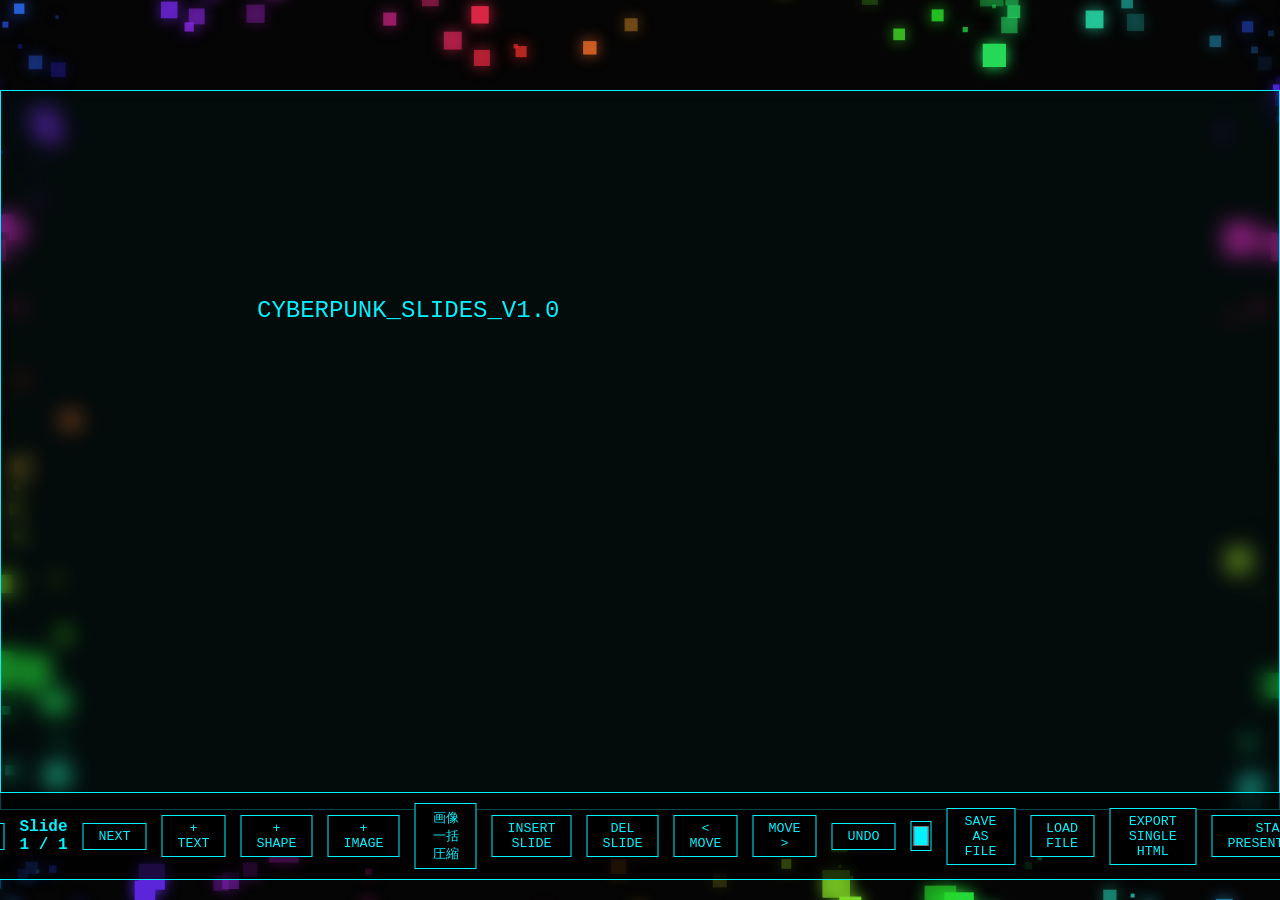
==== index.html @ f9fb8fae "いろいろ調整" ====
<!DOCTYPE html>
<html lang="ja">

<head>
  <meta charset="UTF-8">
  <meta name="viewport" content="width=device-width, initial-scale=1.0">
  <title>Cyberpunk Presentation Tool</title>
  <link rel="preconnect" href="https://fonts.googleapis.com">
  <link rel="preconnect" href="https://fonts.gstatic.com" crossorigin>
  <link href="https://fonts.googleapis.com/css2?family=DotGothic16&display=swap" rel="stylesheet">
  <link rel="preconnect" href="https://fonts.googleapis.com">
  <link rel="preconnect" href="https://fonts.gstatic.com" crossorigin>
  <link
    href="https://fonts.googleapis.com/css2?family=DotGothic16&family=Noto+Sans+JP:wght@400;700&family=Orbitron:wght@400;700&display=swap"
    rel="stylesheet">
  <link rel="stylesheet" href="css/style.css">
</head>

<body>
  <!-- Canvas for Agent 1 -->
  <canvas id="glitchCanvas"></canvas>

  <!-- Slide container for Agent 2 -->
  <div id="slideContainer" class="slide-container"></div>

  <!-- Control panel for Agent 2 -->
  <div id="controlPanel" class="control-panel">
    <button id="prevBtn">Prev</button>
    <span id="slideIndicator">Slide 1 / 1</span>
    <button id="nextBtn">Next</button>
    <button id="addTextBtn">+ Text</button>
    <button id="addShapeBtn">+ Shape</button>
    <input type="file" id="imageInput" accept="image/*" style="display: none;">
    <button id="addImageBtn">+ Image</button>
    <button id="compressImagesBtn">画像一括圧縮</button>
    <button id="insertSlideBtn">Insert Slide</button>
    <button id="delSlideBtn">Del Slide</button>
    <button id="moveSlideLeftBtn">&lt; Move</button>
    <button id="moveSlideRightBtn">Move &gt;</button>
    <button id="undoBtn">Undo</button>
    <input type="color" id="colorPicker" title="Change Color" value="#00f2ff">
    <button id="exportJsonBtn">Save as File</button>
    <input type="file" id="importJsonInput" accept=".json" style="display: none;">
    <button id="importJsonBtn">Load File</button>
    <button id="exportHtmlBtn">Export Single HTML</button>
    <button id="startPresBtn">Start Presentation</button>
  </div>

  <!-- Property Panel for Agent 3 -->
  <div id="propertyPanel" class="property-panel" style="display: none;">
    <div id="propertyPanelHeader" class="property-panel-header">=== PROPERTIES ===</div>
    <div class="panel-group">
      <label>Font:</label>
      <select id="fontSelect">
        <option value="'Courier New', Courier, monospace">Courier</option>
        <option value="'ＭＳ ゴシック', sans-serif">MS Gothic</option>
        <option value="Arial, sans-serif">Arial</option>
        <option value="'Times New Roman', serif">Times</option>
        <option value="'Orbitron', sans-serif">Orbitron (サイバー)</option>
        <option value="'DotGothic16', sans-serif">DotGothic (ドット絵)</option>
        <option value="'Noto Sans JP', sans-serif">Noto Sans JP (ゴシック)</option>
        <option value="Impact, fantasy">Impact (極太)</option>
    </div>
    </select>
  </div>
  <div class="panel-group">
    <label>Size: <span id="fontSizeVal">24</span>px</label>
    <input type="range" id="fontSizeInput" min="10" max="150" value="24" style="width: 100px;">
  </div>
  <div class="panel-group">
    <label>Weight:</label>
    <select id="fontWeightSelect">
      <option value="normal">Normal</option>
      <option value="bold">Bold</option>
    </select>
  </div>
  <div class="panel-group">
    <button id="frontBtn">Bring to Front</button>
    <button id="backBtn">Send to Back</button>
  </div>
  <div class="panel-group" id="gamingColorGroup" style="display: none;">
    <label><input type="checkbox" id="gamingColorCheckbox"> Gaming Color</label>
  </div>
  <div class="panel-group align-group">
    <label>Align X:</label>
    <button id="alignLeftBtn">|◀</button>
    <button id="alignCenterXBtn">▶|◀</button>
    <button id="alignRightBtn">▶|</button>
    <button id="distributeXBtn" title="Distribute Horizontally">≡↔≡</button>
  </div>
  <div class="panel-group align-group">
    <label>Align Y:</label>
    <button id="alignTopBtn">▲</button>
    <button id="alignCenterYBtn">▼▲</button>
    <button id="alignBottomBtn">▼</button>
    <button id="distributeYBtn" title="Distribute Vertically">≡↕≡</button>
  </div>
  </div>

  <!-- Custom Context Menu for Image Trimming -->
  <div id="contextMenu" class="context-menu" style="display: none;">
    <div id="cropOption" class="context-menu-item">Toggle Crop Mode</div>
  </div>

  <script src="js/state.js"></script>
  <script src="js/background.js"></script>
  <script src="js/editor.js"></script>
</body>

</html>
---- css/style.css ----
* {
  box-sizing: border-box;
  margin: 0;
  padding: 0;
}

body {
  margin: 0;
  overflow: hidden;
  background-color: #050505;
  /* Dark tone close to black */
  font-family: 'Courier New', Courier, monospace;
  /* Hacker-style monospace */
  color: #00f2ff;
  /* Cyan base */
}

/* Agent 1 Canvas */
#glitchCanvas {
  position: absolute;
  top: 0;
  left: 0;
  width: 100vw;
  height: 100vh;
  z-index: -1;
  /* Bottom-most layer */
}

.slide-container {
  position: absolute;
  top: 50%;
  left: 50%;
  /* 基準となる解像度を固定（16:9） */
  width: 1280px;
  height: 720px;
  /* 拡大縮小の基準点を中央にする */
  transform-origin: center center;
  /* 初期位置。JSでscaleが追加される */
  transform: translate(-50%, -50%) scale(1);

  background: rgba(0, 20, 20, 0.4);
  backdrop-filter: blur(10px);
  border: 1px solid #00f2ff;
  overflow: hidden;
  z-index: 1;
}

/* Presentation elements within the slide */
.slide-element {
  position: absolute;
  cursor: move;
  /* Indicate draggable */
  user-select: none;
}

.slide-element.selected {
  outline: 2px solid #fff;
  box-shadow: 0 0 10px #fff;
  z-index: 5;
}

.slide-element img {
  width: 100%;
  height: 100%;
  object-fit: cover;
  pointer-events: none;
  /* Prevent img drag to allow element drag */
}

.slide-element.image {
  border: 1px solid #00f2ff;
}

/* Custom Resize Handles */
.resize-handle {
  position: absolute;
  width: 12px;
  height: 12px;
  background: #00f2ff;
  border: 1px solid #000;
  z-index: 20;
  /* High z-index to sit above text */
}

.resize-handle.nw {
  top: -5px;
  left: -5px;
  cursor: nwse-resize;
}

.resize-handle.ne {
  top: -5px;
  right: -5px;
  cursor: nesw-resize;
}

.resize-handle.sw {
  bottom: -5px;
  left: -5px;
  cursor: nesw-resize;
}

.resize-handle.se {
  bottom: -5px;
  right: -5px;
  cursor: nwse-resize;
}


.slide-element.text {
  font-size: 24px;
  min-width: 50px;
  min-height: 30px;
  padding: 5px;
  outline: none;
  border: 1px dashed transparent;
  display: flex;
}

.text-content {
  width: 100%;
  height: auto;
  /* Fix text cutoff */
  white-space: pre-wrap;
  word-wrap: break-word;
  outline: none;
}

/* Intense Text Glitch Effect */
.glitch-text {
  animation: textGlitch 1.5s infinite linear;
}

.gaming-text-fx {
  background: linear-gradient(90deg, #ff0000, #ffff00, #00ff00, #00ffff, #0000ff, #ff00ff, #ff0000);
  background-size: 400%;
  -webkit-background-clip: text;
  background-clip: text;
  -webkit-text-fill-color: transparent;
  animation: gamingColor 3s linear infinite;
}

@keyframes gamingColor {
  0% {
    background-position: 0%;
  }

  100% {
    background-position: 400%;
  }
}

@keyframes textGlitch {

  0%,
  10%,
  20%,
  30%,
  40%,
  50%,
  60%,
  70%,
  80%,
  90%,
  100% {
    text-shadow: none;
    transform: translate(0, 0);
  }

  5%,
  55% {
    text-shadow: 5px 0 0 #ff0000, -5px 0 0 #0000ff;
    transform: translate(-1.5px, 0);
  }

  15%,
  65% {
    text-shadow: -4px 0 0 #ff0000, 4px 0 0 #0000ff;
    transform: translate(1.5px, 0);
  }

  25%,
  75% {
    text-shadow: 3px 0 0 #ff0000, -3px 0 0 #0000ff;
    transform: translate(-0.5px, 1px);
  }

  35%,
  85% {
    text-shadow: -6px 0 0 #ff0000, 6px 0 0 #0000ff;
    transform: translate(1px, -1px);
  }

  45%,
  95% {
    text-shadow: 2px 0 0 #ff0000, -2px 0 0 #0000ff;
    transform: translate(-1px, 0);
  }
}

.slide-element.text:focus,
.slide-element.text:hover {
  border-color: rgba(0, 242, 255, 0.5);
  background: rgba(0, 242, 255, 0.1);
}

.slide-element.shape {
  background-color: rgba(0, 242, 255, 0.2);
  border: 2px solid #00f2ff;
  position: absolute;
  overflow: hidden;
  animation: shapeGlitch 4s infinite;
}

@keyframes shapeGlitch {
  0% {
    opacity: 1;
    transform: translate(0, 0);
  }

  2% {
    opacity: 0.8;
    transform: translate(-1.5px, 1px);
    background-color: rgba(0, 242, 255, 0.4);
  }

  4% {
    opacity: 1;
    transform: translate(1.5px, -1px);
  }

  6% {
    opacity: 0.9;
    transform: translate(0, 0);
    background-color: rgba(0, 242, 255, 0.2);
  }

  45% {
    opacity: 1;
    transform: translate(0, 0);
  }

  46% {
    opacity: 0.7;
    transform: translate(1px, 1.5px);
  }

  48% {
    opacity: 1;
    transform: translate(-1px, -1.5px);
  }

  50% {
    opacity: 1;
    transform: translate(0, 0);
  }

  100% {
    opacity: 1;
    transform: translate(0, 0);
  }
}

.slide-element.shape::before {
  content: "";
  position: absolute;
  top: 0;
  left: 0;
  right: 0;
  bottom: 0;
  background: repeating-linear-gradient(0deg,
      transparent,
      transparent 2px,
      rgba(0, 0, 0, 0.15) 2px,
      rgba(0, 0, 0, 0.15) 4px);
  pointer-events: none;
  z-index: 1;
}

/* Control Panel */
.control-panel {
  position: absolute;
  bottom: 20px;
  left: 50%;
  transform: translateX(-50%);
  display: flex;
  gap: 15px;
  background: rgba(0, 0, 0, 0.7);
  padding: 10px 20px;
  border: 1px solid #00f2ff;
  border-radius: 5px;
  z-index: 10;
  align-items: center;
}

.control-panel button {
  background: #000;
  color: #00f2ff;
  border: 1px solid #00f2ff;
  padding: 5px 15px;
  font-family: inherit;
  cursor: pointer;
  text-transform: uppercase;
  transition: all 0.2s ease;
}

.control-panel button:hover {
  background: #00f2ff;
  color: #000;
  box-shadow: 0 0 10px #00f2ff;
}

.control-panel #slideIndicator {
  color: #00f2ff;
  font-weight: bold;
}

.control-panel input[type="color"] {
  border: 1px solid #00f2ff;
  background: #000;
  cursor: pointer;
  height: 30px;
}

/* Property Panel */
.property-panel {
  position: absolute;
  top: 20px;
  right: 20px;
  background: rgba(0, 0, 0, 0.8);
  border: 1px solid #00f2ff;
  color: #00f2ff;
  z-index: 100;
  box-shadow: 0 0 10px rgba(0, 242, 255, 0.3);
  display: flex;
  flex-direction: column;
  border-radius: 5px;
  overflow: hidden;
}

.property-panel-header {
  background: #00f2ff;
  color: #000;
  padding: 5px 15px;
  cursor: move;
  font-weight: bold;
  text-align: center;
  user-select: none;
}

.property-panel .panel-group {
  padding: 0 15px 10px 15px;
  margin-top: 10px;
  display: flex;
  align-items: center;
  justify-content: space-between;
  gap: 10px;
}

.property-panel input,
.property-panel select {
  background: #000;
  color: #00f2ff;
  border: 1px solid #00f2ff;
  padding: 3px;
  font-family: inherit;
  width: 100px;
}

.property-panel button {
  background: #000;
  color: #00f2ff;
  border: 1px solid #00f2ff;
  padding: 5px;
  cursor: pointer;
  flex: 1;
}

.property-panel button:hover {
  background: #00f2ff;
  color: #000;
}

.align-group button {
  flex: 0 0 25px;
  padding: 5px 0;
  text-align: center;
  font-size: 10px;
}

.align-group label {
  flex: 0 0 50px;
  font-size: 12px;
}

/* Context Menu */
.context-menu {
  position: absolute;
  background: rgba(0, 20, 20, 0.9);
  border: 1px solid #00f2ff;
  box-shadow: 0 0 10px rgba(0, 242, 255, 0.5);
  z-index: 100;
  padding: 5px 0;
  font-family: 'Courier New', Courier, monospace;
}

.context-menu-item {
  padding: 8px 20px;
  color: #00f2ff;
  cursor: pointer;
}

.context-menu-item:hover {
  background: #00f2ff;
  color: #000;
}
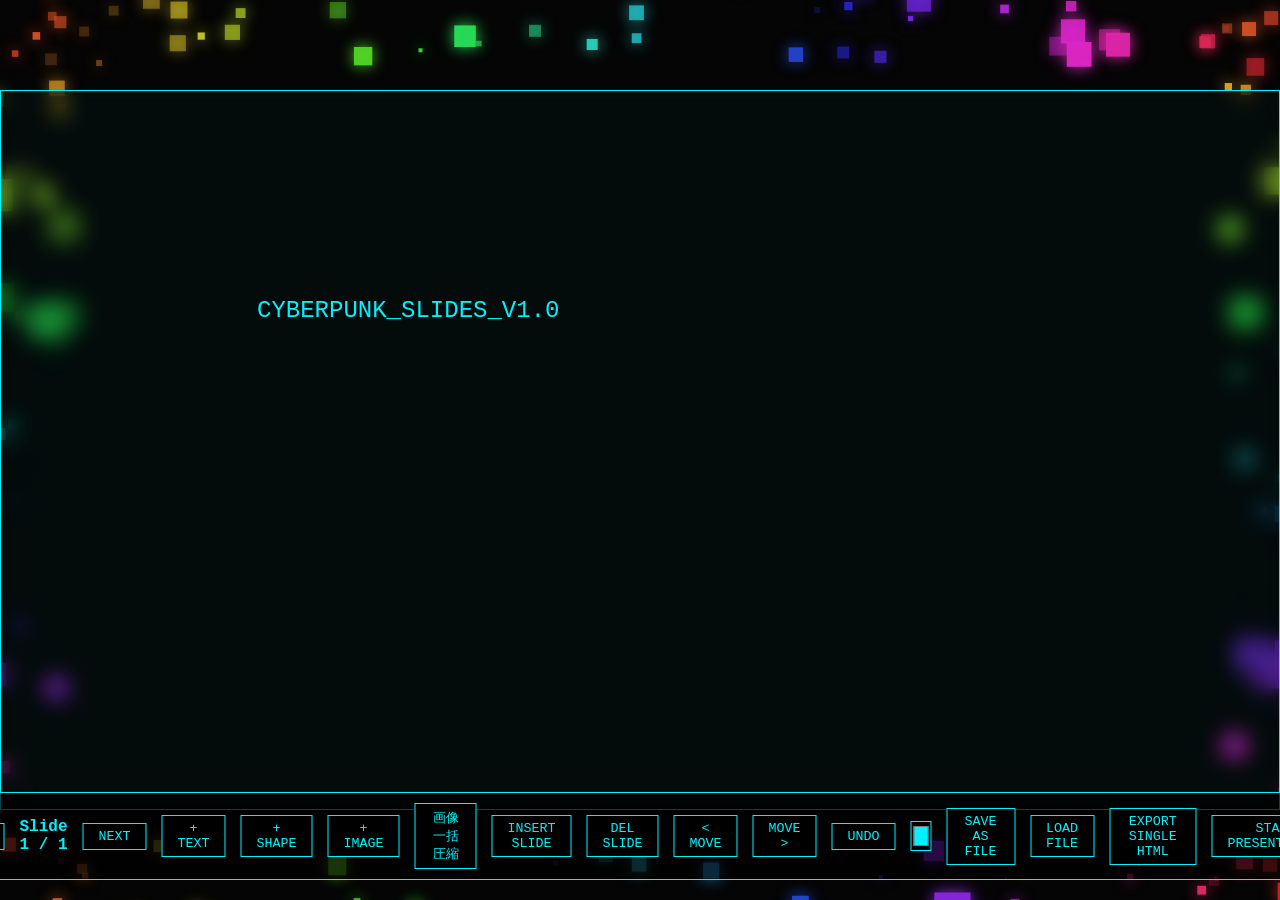
==== commit a9ad697b: "最新のコミット" ====
--- a/index.html
+++ b/index.html
@@ -105,6 +105,8 @@
   <script src="js/state.js"></script>
   <script src="js/background.js"></script>
   <script src="js/editor.js"></script>
+  <script src="js/interaction.js"></script>
+  <script src="js/export.js"></script>
 </body>
 
 </html>
--- a/css/style.css
+++ b/css/style.css
@@ -413,4 +413,29 @@
 .context-menu-item:hover {
   background: #00f2ff;
   color: #000;
+}
+
+/* スマートガイド（スナップ線） */
+.snap-guide {
+  position: absolute;
+  background-color: #ff00ff;
+  /* マゼンタのサイバーカラー */
+  box-shadow: 0 0 8px #ff00ff;
+  pointer-events: none;
+  /* マウスの邪魔をしない */
+  z-index: 9999;
+  display: none;
+  /* 普段は隠しておく */
+}
+
+.snap-guide-x {
+  width: 1px;
+  height: 100%;
+  top: 0;
+}
+
+.snap-guide-y {
+  height: 1px;
+  width: 100%;
+  left: 0;
 }
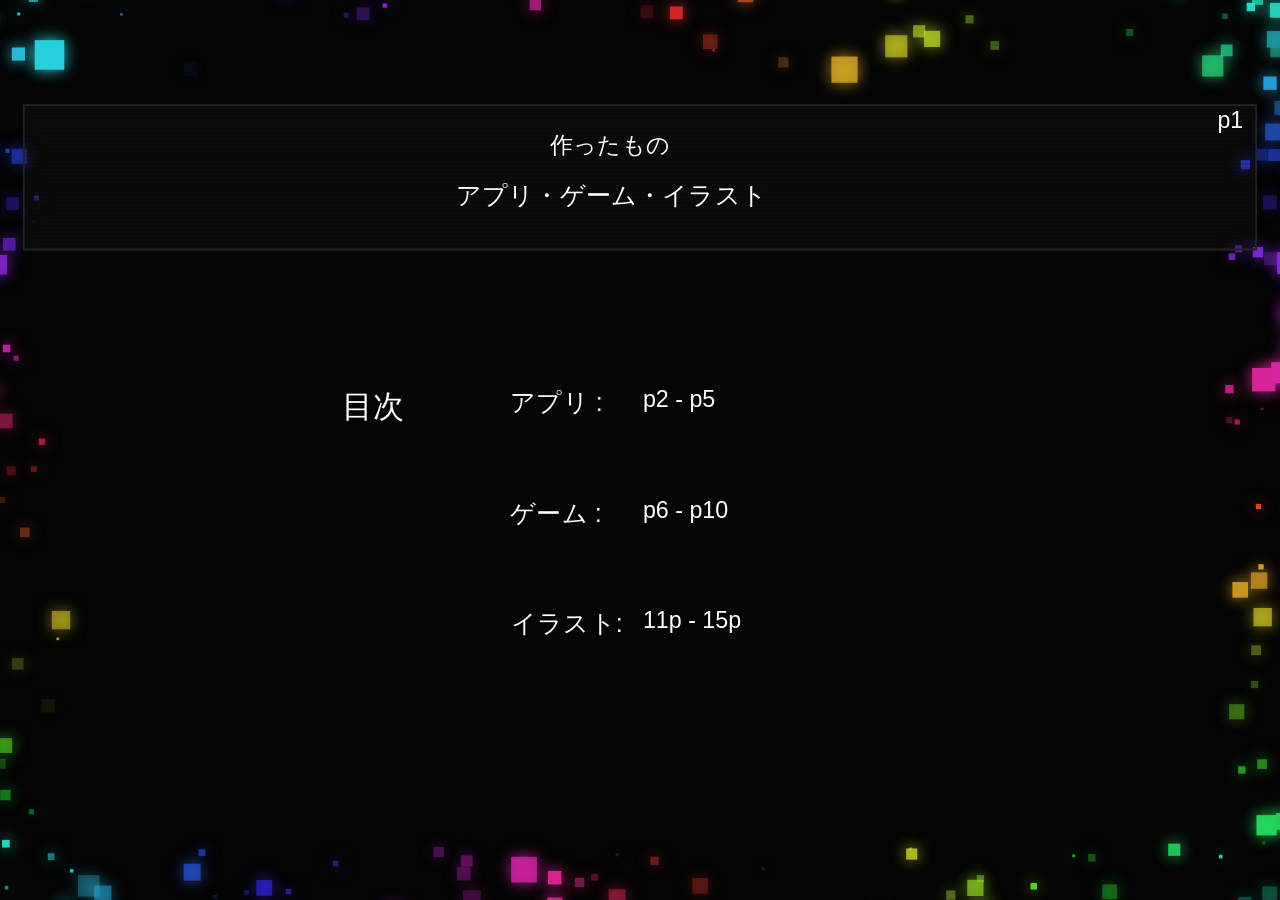
==== commit 3af33d3d: "最初のコミット" ====
--- a/index.html
+++ b/index.html
@@ -1,112 +1,187 @@
 <!DOCTYPE html>
 <html lang="ja">
-
 <head>
   <meta charset="UTF-8">
   <meta name="viewport" content="width=device-width, initial-scale=1.0">
-  <title>Cyberpunk Presentation Tool</title>
+  <title>Cyberpunk Presentation</title>
   <link rel="preconnect" href="https://fonts.googleapis.com">
   <link rel="preconnect" href="https://fonts.gstatic.com" crossorigin>
   <link href="https://fonts.googleapis.com/css2?family=DotGothic16&display=swap" rel="stylesheet">
-  <link rel="preconnect" href="https://fonts.googleapis.com">
-  <link rel="preconnect" href="https://fonts.gstatic.com" crossorigin>
-  <link
-    href="https://fonts.googleapis.com/css2?family=DotGothic16&family=Noto+Sans+JP:wght@400;700&family=Orbitron:wght@400;700&display=swap"
-    rel="stylesheet">
-  <link rel="stylesheet" href="css/style.css">
+  <style>
+
+* { box-sizing: border-box; margin: 0; padding: 0; }
+body { margin: 0; overflow: hidden; background-color: #050505; font-family: 'Courier New', Courier, monospace; color: #00f2ff; }
+#glitchCanvas { position: absolute; top: 0; left: 0; width: 100vw; height: 100vh; z-index: -1; }
+.slide-container { position: absolute; top: 50%; left: 50%; transform-origin: center center; transform: translate(-50%, -50%) scale(1); width: 1280px; height: 720px; background: rgba(0, 20, 20, 0.4); backdrop-filter: blur(10px); border: 1px solid #00f2ff; box-shadow: 0 0 15px rgba(0, 242, 255, 0.3); overflow: hidden; z-index: 1; }
+.slide-element { position: absolute; user-select: none; }
+.slide-element img { width: 100%; height: 100%; object-fit: cover; pointer-events: none; }
+.slide-element.image { border: 1px solid #00f2ff; }
+.slide-element.text { font-size: 24px; min-width: 50px; min-height: 30px; padding: 5px; outline: none; border: 1px dashed transparent; display: flex; }
+.text-content { width: 100%; height: auto; white-space: pre-wrap; word-wrap: break-word; outline: none; }
+.glitch-text { animation: textGlitch 1.5s infinite linear; }
+@keyframes textGlitch {
+  0%, 10%, 20%, 30%, 40%, 50%, 60%, 70%, 80%, 90%, 100% { text-shadow: none; transform: translate(0, 0); }
+  5%, 55% { text-shadow: 5px 0 0 #ff0000, -5px 0 0 #0000ff; transform: translate(-3px, 0); }
+  15%, 65% { text-shadow: -4px 0 0 #ff0000, 4px 0 0 #0000ff; transform: translate(3px, 0); }
+  25%, 75% { text-shadow: 3px 0 0 #ff0000, -3px 0 0 #0000ff; transform: translate(-1px, 2px); }
+  35%, 85% { text-shadow: -6px 0 0 #ff0000, 6px 0 0 #0000ff; transform: translate(2px, -2px); }
+  45%, 95% { text-shadow: 2px 0 0 #ff0000, -2px 0 0 #0000ff; transform: translate(-2px, 0); }
+}
+.gaming-text-fx { background: linear-gradient(90deg, #ff0000, #ffff00, #00ff00, #00ffff, #0000ff, #ff00ff, #ff0000); background-size: 400%; -webkit-background-clip: text; -webkit-text-fill-color: transparent; animation: gamingColor 3s linear infinite; }
+@keyframes gamingColor { 0% { background-position: 0%; } 100% { background-position: 400%; } }
+.slide-element.shape { background-color: rgba(0, 242, 255, 0.2); border: 2px solid #00f2ff; position: absolute; overflow: hidden; animation: shapeGlitch 4s infinite; }
+@keyframes shapeGlitch { 0% { opacity: 1; transform: translate(0, 0); } 2% { opacity: 0.8; transform: translate(-2px, 1px); background-color: rgba(0, 242, 255, 0.4); } 4% { opacity: 1; transform: translate(2px, -1px); } 6% { opacity: 0.9; transform: translate(0, 0); background-color: rgba(0, 242, 255, 0.2); } 45% { opacity: 1; transform: translate(0, 0); } 46% { opacity: 0.7; transform: translate(1px, 2px); } 48% { opacity: 1; transform: translate(-1px, -2px); } 50% { opacity: 1; transform: translate(0, 0); } 100% { opacity: 1; transform: translate(0, 0); } }
+.slide-element.shape::before { content: ""; position: absolute; top: 0; left: 0; right: 0; bottom: 0; background: repeating-linear-gradient(0deg, transparent, transparent 2px, rgba(0, 0, 0, 0.15) 2px, rgba(0, 0, 0, 0.15) 4px); pointer-events: none; z-index: 1; }
+
+  /* Override for viewer mode: no borders, hide overflow */
+  body { cursor: none; }
+  .slide-container { border: none; box-shadow: none; background: transparent; backdrop-filter: none;}
+  .slide-element { cursor: default; }
+  </style>
 </head>
-
 <body>
-  <!-- Canvas for Agent 1 -->
   <canvas id="glitchCanvas"></canvas>
-
-  <!-- Slide container for Agent 2 -->
   <div id="slideContainer" class="slide-container"></div>
 
-  <!-- Control panel for Agent 2 -->
-  <div id="controlPanel" class="control-panel">
-    <button id="prevBtn">Prev</button>
-    <span id="slideIndicator">Slide 1 / 1</span>
-    <button id="nextBtn">Next</button>
-    <button id="addTextBtn">+ Text</button>
-    <button id="addShapeBtn">+ Shape</button>
-    <input type="file" id="imageInput" accept="image/*" style="display: none;">
-    <button id="addImageBtn">+ Image</button>
-    <button id="compressImagesBtn">画像一括圧縮</button>
-    <button id="insertSlideBtn">Insert Slide</button>
-    <button id="delSlideBtn">Del Slide</button>
-    <button id="moveSlideLeftBtn">&lt; Move</button>
-    <button id="moveSlideRightBtn">Move &gt;</button>
-    <button id="undoBtn">Undo</button>
-    <input type="color" id="colorPicker" title="Change Color" value="#00f2ff">
-    <button id="exportJsonBtn">Save as File</button>
-    <input type="file" id="importJsonInput" accept=".json" style="display: none;">
-    <button id="importJsonBtn">Load File</button>
-    <button id="exportHtmlBtn">Export Single HTML</button>
-    <button id="startPresBtn">Start Presentation</button>
-  </div>
+  <script>
+    window.__INJECTED_STATE__ = {"currentSlide":1,"selectedElementIds":[],"slides":[[{"id":"1776060769542","type":"text","content":"作ったもの紹介","x":423.000015,"y":312,"zIndex":1,"color":"#ffffff","fontFamily":"'DotGothic16', sans-serif","fontSize":"60"},{"id":"1776060795170","type":"text","content":"北海道情報大学 大学院 修士２年","x":424.000015,"y":487,"color":"#ffffff","fontFamily":"'DotGothic16', sans-serif","fontSize":"26"},{"id":"1776060813570","type":"text","content":"▶︎ 三浦 蓮","x":390,"y":536,"color":"#ffffff","fontFamily":"'DotGothic16', sans-serif","fontSize":"26"},{"id":"1776124999922","type":"shape","width":622,"height":228,"x":328,"y":248,"borderRadius":"0","backgroundColor":"#caf0fe33","borderColor":"#caf0fe","zIndex":-1}],[{"id":"1776060855470","type":"text","content":"目次","x":326,"y":287.999985,"color":"#ffffff","fontFamily":"'DotGothic16', sans-serif","fontSize":"32"},{"id":"1776060913904","type":"text","content":"アプリ・ゲーム・イラスト","x":444,"y":74,"color":"#ffffff","fontFamily":"'DotGothic16', sans-serif","fontSize":"26"},{"id":"1776063168228","type":"text","content":"作ったもの","x":541,"y":23,"color":"#ffffff","fontFamily":"'DotGothic16', sans-serif","fontSize":"24"},{"id":"1776063197027","type":"text","content":"アプリ : ","x":500,"y":287.999985,"color":"#ffffff","zIndex":-1,"fontFamily":"'DotGothic16', sans-serif","fontSize":"26"},{"id":"1776063210041","type":"text","content":"ゲーム : ","x":500,"y":401.999992,"color":"#ffffff","zIndex":-1,"fontFamily":"'DotGothic16', sans-serif","fontSize":"26"},{"id":"1776063220659","type":"text","content":"イラスト:","x":501,"y":516,"color":"#ffffff","zIndex":-1,"fontFamily":"'DotGothic16', sans-serif","fontSize":"26"},{"id":"1776125446193","type":"shape","width":1274,"height":151,"x":3,"y":3,"borderRadius":"0","backgroundColor":"#23232333","borderColor":"#232323","zIndex":-4},{"id":"1776125507612","type":"text","content":"p2 - p5","x":637,"y":288,"color":"#ffffff","fontFamily":"'DotGothic16', sans-serif"},{"id":"1776125589930","type":"text","content":"p6 - p10","x":637,"y":402,"color":"#ffffff","fontFamily":"'DotGothic16', sans-serif"},{"id":"1776125633129","type":"text","content":"11p - 15p","x":637,"y":516,"color":"#ffffff","fontFamily":"'DotGothic16', sans-serif"},{"id":"1776395253381i5wkv","type":"text","content":"p1","x":1230,"y":0,"color":"#ffffff","fontFamily":"'DotGothic16', sans-serif"}],[{"id":"1776061070941","type":"text","content":"#アプリ","x":598.781,"y":66.1736,"color":"#53d5fd","fontFamily":"'DotGothic16', sans-serif","fontSize":"17"},{"id":"1776061100088","type":"text","content":"ジビエ観光支援アプリ(2025)","x":427.5,"y":25.1389,"color":"#ffffff","fontFamily":"'DotGothic16', sans-serif","fontSize":"28"},{"id":"1776125896185","type":"shape","width":1284.875,"height":109,"x":0,"y":0,"borderRadius":"0","backgroundColor":"#cce8b533","borderColor":"#cce8b5","zIndex":-2},{"id":"1776127672553","type":"text","content":"使用技術：<div>　Next.js</div><div>　React</div><div>　MongoDB</div><div>　Gemini API</div>","x":670.781,"y":443.563,"color":"#ebebeb","fontFamily":"'DotGothic16', sans-serif"},{"id":"1776127954190","type":"text","content":"　大学院に入学してから始めた研究。<div>エゾシカを取り扱う事業者と、旅行者を繋ぐことを目的としたアプリ。</div><div>ITに不慣れだったり多忙で時間のない事業者でも、簡単に情報発信をできるようになることを目指して開発中。</div>","x":665.003,"y":161.139,"color":"#ebebeb","fontFamily":"'DotGothic16', sans-serif","width":434,"height":222},{"id":"1776250151074","type":"shape","width":438.65625,"height":293.765625,"x":665.003,"y":125.139,"borderRadius":"0","backgroundColor":"rgba(0, 242, 255, 0.2)","borderColor":"#00f2ff","zIndex":-5},{"id":"1776294425759xwc1v","type":"image","src":"[data-uri]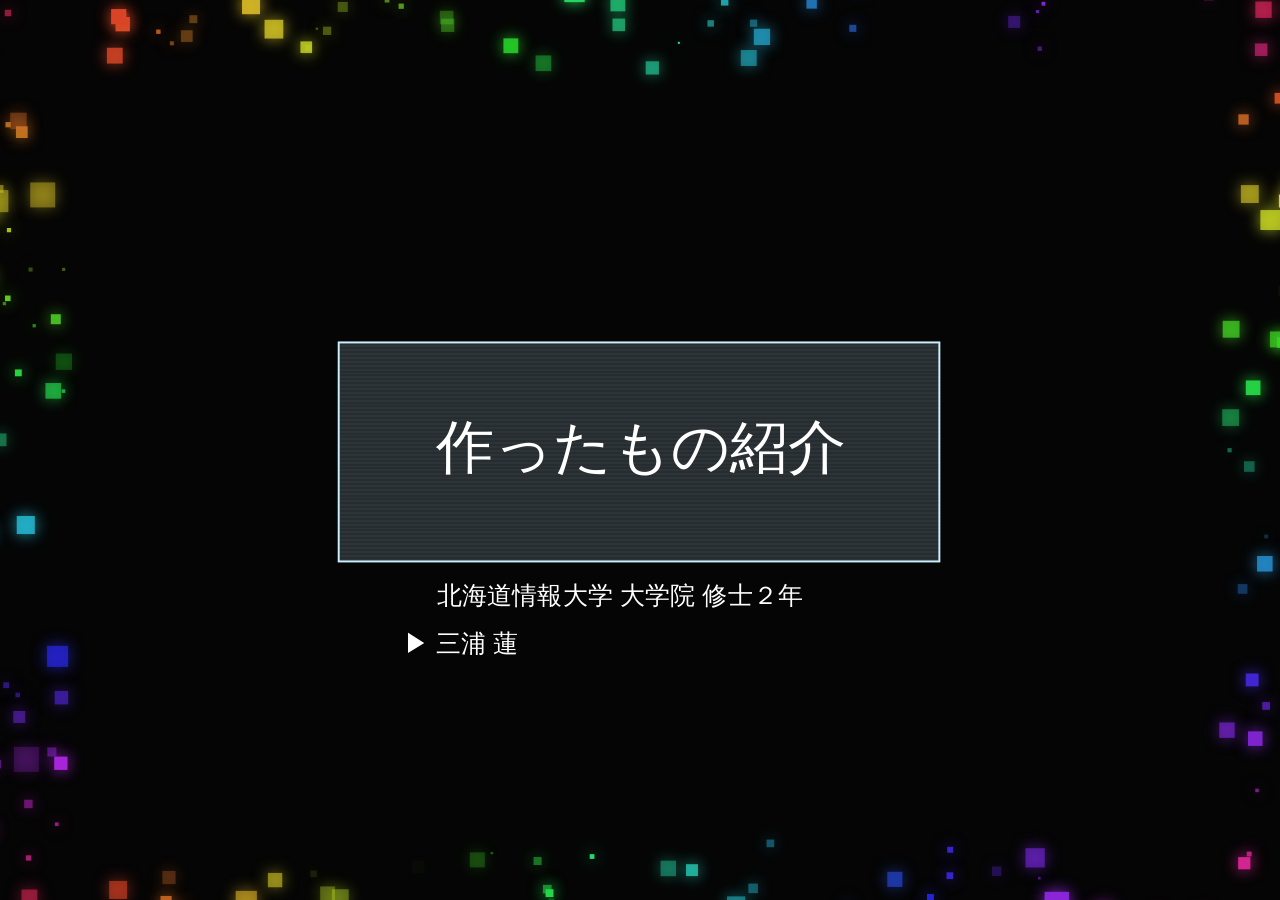
==== commit 0bb14c17: "更新" ====
--- a/index.html
+++ b/index.html
@@ -44,7 +44,7 @@
   <div id="slideContainer" class="slide-container"></div>
 
   <script>
-    window.__INJECTED_STATE__ = {"currentSlide":1,"selectedElementIds":[],"slides":[[{"id":"1776060769542","type":"text","content":"作ったもの紹介","x":423.000015,"y":312,"zIndex":1,"color":"#ffffff","fontFamily":"'DotGothic16', sans-serif","fontSize":"60"},{"id":"1776060795170","type":"text","content":"北海道情報大学 大学院 修士２年","x":424.000015,"y":487,"color":"#ffffff","fontFamily":"'DotGothic16', sans-serif","fontSize":"26"},{"id":"1776060813570","type":"text","content":"▶︎ 三浦 蓮","x":390,"y":536,"color":"#ffffff","fontFamily":"'DotGothic16', sans-serif","fontSize":"26"},{"id":"1776124999922","type":"shape","width":622,"height":228,"x":328,"y":248,"borderRadius":"0","backgroundColor":"#caf0fe33","borderColor":"#caf0fe","zIndex":-1}],[{"id":"1776060855470","type":"text","content":"目次","x":326,"y":287.999985,"color":"#ffffff","fontFamily":"'DotGothic16', sans-serif","fontSize":"32"},{"id":"1776060913904","type":"text","content":"アプリ・ゲーム・イラスト","x":444,"y":74,"color":"#ffffff","fontFamily":"'DotGothic16', sans-serif","fontSize":"26"},{"id":"1776063168228","type":"text","content":"作ったもの","x":541,"y":23,"color":"#ffffff","fontFamily":"'DotGothic16', sans-serif","fontSize":"24"},{"id":"1776063197027","type":"text","content":"アプリ : ","x":500,"y":287.999985,"color":"#ffffff","zIndex":-1,"fontFamily":"'DotGothic16', sans-serif","fontSize":"26"},{"id":"1776063210041","type":"text","content":"ゲーム : ","x":500,"y":401.999992,"color":"#ffffff","zIndex":-1,"fontFamily":"'DotGothic16', sans-serif","fontSize":"26"},{"id":"1776063220659","type":"text","content":"イラスト:","x":501,"y":516,"color":"#ffffff","zIndex":-1,"fontFamily":"'DotGothic16', sans-serif","fontSize":"26"},{"id":"1776125446193","type":"shape","width":1274,"height":151,"x":3,"y":3,"borderRadius":"0","backgroundColor":"#23232333","borderColor":"#232323","zIndex":-4},{"id":"1776125507612","type":"text","content":"p2 - p5","x":637,"y":288,"color":"#ffffff","fontFamily":"'DotGothic16', sans-serif"},{"id":"1776125589930","type":"text","content":"p6 - p10","x":637,"y":402,"color":"#ffffff","fontFamily":"'DotGothic16', sans-serif"},{"id":"1776125633129","type":"text","content":"11p - 15p","x":637,"y":516,"color":"#ffffff","fontFamily":"'DotGothic16', sans-serif"},{"id":"1776395253381i5wkv","type":"text","content":"p1","x":1230,"y":0,"color":"#ffffff","fontFamily":"'DotGothic16', sans-serif"}],[{"id":"1776061070941","type":"text","content":"#アプリ","x":598.781,"y":66.1736,"color":"#53d5fd","fontFamily":"'DotGothic16', sans-serif","fontSize":"17"},{"id":"1776061100088","type":"text","content":"ジビエ観光支援アプリ(2025)","x":427.5,"y":25.1389,"color":"#ffffff","fontFamily":"'DotGothic16', sans-serif","fontSize":"28"},{"id":"1776125896185","type":"shape","width":1284.875,"height":109,"x":0,"y":0,"borderRadius":"0","backgroundColor":"#cce8b533","borderColor":"#cce8b5","zIndex":-2},{"id":"1776127672553","type":"text","content":"使用技術：<div>　Next.js</div><div>　React</div><div>　MongoDB</div><div>　Gemini API</div>","x":670.781,"y":443.563,"color":"#ebebeb","fontFamily":"'DotGothic16', sans-serif"},{"id":"1776127954190","type":"text","content":"　大学院に入学してから始めた研究。<div>エゾシカを取り扱う事業者と、旅行者を繋ぐことを目的としたアプリ。</div><div>ITに不慣れだったり多忙で時間のない事業者でも、簡単に情報発信をできるようになることを目指して開発中。</div>","x":665.003,"y":161.139,"color":"#ebebeb","fontFamily":"'DotGothic16', sans-serif","width":434,"height":222},{"id":"1776250151074","type":"shape","width":438.65625,"height":293.765625,"x":665.003,"y":125.139,"borderRadius":"0","backgroundColor":"rgba(0, 242, 255, 0.2)","borderColor":"#00f2ff","zIndex":-5},{"id":"1776294425759xwc1v","type":"image","src":"[data-uri]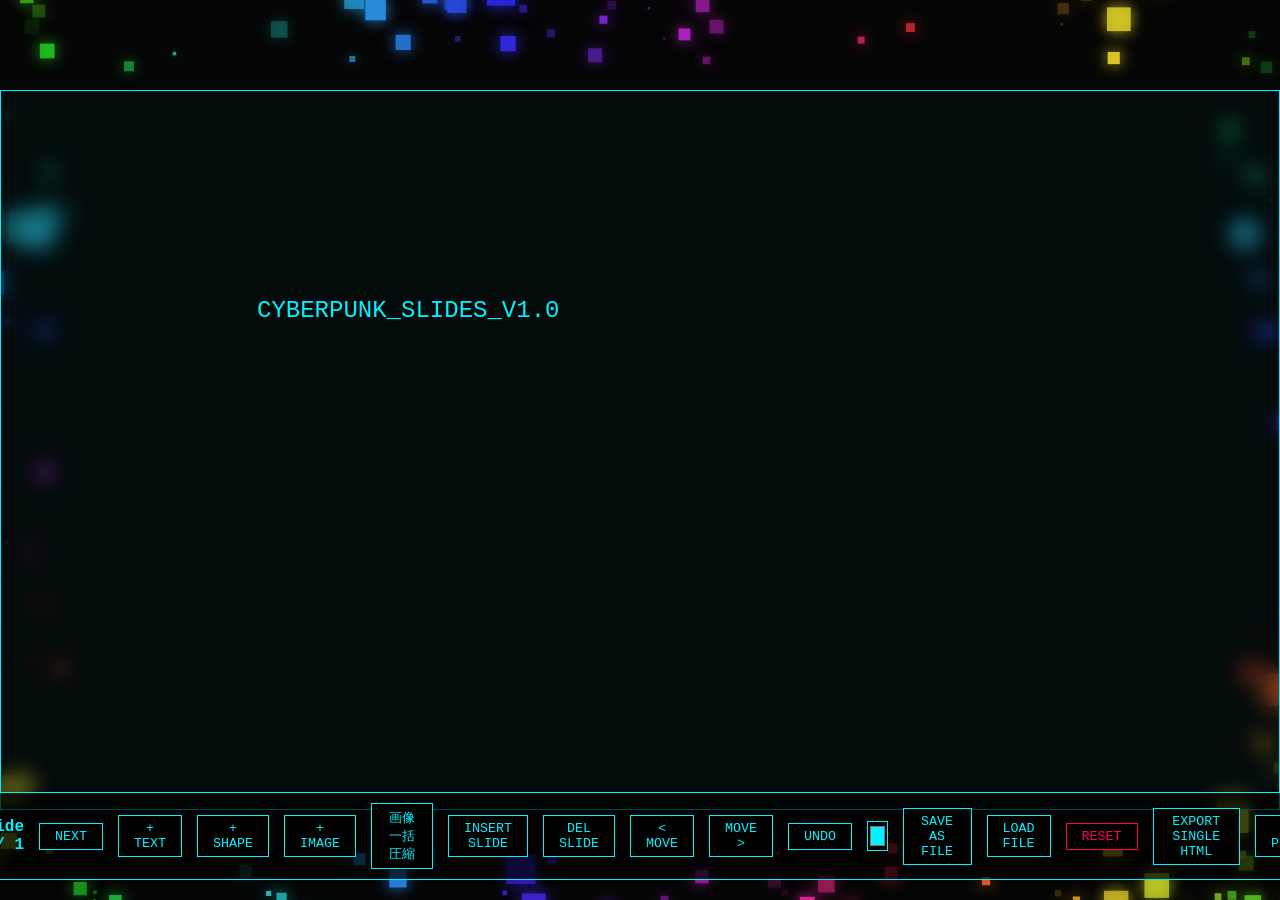
==== commit 46d23599: "機能修正" ====
--- a/index.html
+++ b/index.html
@@ -1,187 +1,113 @@
 <!DOCTYPE html>
 <html lang="ja">
+
 <head>
   <meta charset="UTF-8">
   <meta name="viewport" content="width=device-width, initial-scale=1.0">
-  <title>Cyberpunk Presentation</title>
+  <title>Cyberpunk Presentation Tool</title>
   <link rel="preconnect" href="https://fonts.googleapis.com">
   <link rel="preconnect" href="https://fonts.gstatic.com" crossorigin>
   <link href="https://fonts.googleapis.com/css2?family=DotGothic16&display=swap" rel="stylesheet">
-  <style>
+  <link rel="preconnect" href="https://fonts.googleapis.com">
+  <link rel="preconnect" href="https://fonts.gstatic.com" crossorigin>
+  <link
+    href="https://fonts.googleapis.com/css2?family=DotGothic16&family=Noto+Sans+JP:wght@400;700&family=Orbitron:wght@400;700&display=swap"
+    rel="stylesheet">
+  <link rel="stylesheet" href="css/style.css">
+</head>
 
-* { box-sizing: border-box; margin: 0; padding: 0; }
-body { margin: 0; overflow: hidden; background-color: #050505; font-family: 'Courier New', Courier, monospace; color: #00f2ff; }
-#glitchCanvas { position: absolute; top: 0; left: 0; width: 100vw; height: 100vh; z-index: -1; }
-.slide-container { position: absolute; top: 50%; left: 50%; transform-origin: center center; transform: translate(-50%, -50%) scale(1); width: 1280px; height: 720px; background: rgba(0, 20, 20, 0.4); backdrop-filter: blur(10px); border: 1px solid #00f2ff; box-shadow: 0 0 15px rgba(0, 242, 255, 0.3); overflow: hidden; z-index: 1; }
-.slide-element { position: absolute; user-select: none; }
-.slide-element img { width: 100%; height: 100%; object-fit: cover; pointer-events: none; }
-.slide-element.image { border: 1px solid #00f2ff; }
-.slide-element.text { font-size: 24px; min-width: 50px; min-height: 30px; padding: 5px; outline: none; border: 1px dashed transparent; display: flex; }
-.text-content { width: 100%; height: auto; white-space: pre-wrap; word-wrap: break-word; outline: none; }
-.glitch-text { animation: textGlitch 1.5s infinite linear; }
-@keyframes textGlitch {
-  0%, 10%, 20%, 30%, 40%, 50%, 60%, 70%, 80%, 90%, 100% { text-shadow: none; transform: translate(0, 0); }
-  5%, 55% { text-shadow: 5px 0 0 #ff0000, -5px 0 0 #0000ff; transform: translate(-3px, 0); }
-  15%, 65% { text-shadow: -4px 0 0 #ff0000, 4px 0 0 #0000ff; transform: translate(3px, 0); }
-  25%, 75% { text-shadow: 3px 0 0 #ff0000, -3px 0 0 #0000ff; transform: translate(-1px, 2px); }
-  35%, 85% { text-shadow: -6px 0 0 #ff0000, 6px 0 0 #0000ff; transform: translate(2px, -2px); }
-  45%, 95% { text-shadow: 2px 0 0 #ff0000, -2px 0 0 #0000ff; transform: translate(-2px, 0); }
-}
-.gaming-text-fx { background: linear-gradient(90deg, #ff0000, #ffff00, #00ff00, #00ffff, #0000ff, #ff00ff, #ff0000); background-size: 400%; -webkit-background-clip: text; -webkit-text-fill-color: transparent; animation: gamingColor 3s linear infinite; }
-@keyframes gamingColor { 0% { background-position: 0%; } 100% { background-position: 400%; } }
-.slide-element.shape { background-color: rgba(0, 242, 255, 0.2); border: 2px solid #00f2ff; position: absolute; overflow: hidden; animation: shapeGlitch 4s infinite; }
-@keyframes shapeGlitch { 0% { opacity: 1; transform: translate(0, 0); } 2% { opacity: 0.8; transform: translate(-2px, 1px); background-color: rgba(0, 242, 255, 0.4); } 4% { opacity: 1; transform: translate(2px, -1px); } 6% { opacity: 0.9; transform: translate(0, 0); background-color: rgba(0, 242, 255, 0.2); } 45% { opacity: 1; transform: translate(0, 0); } 46% { opacity: 0.7; transform: translate(1px, 2px); } 48% { opacity: 1; transform: translate(-1px, -2px); } 50% { opacity: 1; transform: translate(0, 0); } 100% { opacity: 1; transform: translate(0, 0); } }
-.slide-element.shape::before { content: ""; position: absolute; top: 0; left: 0; right: 0; bottom: 0; background: repeating-linear-gradient(0deg, transparent, transparent 2px, rgba(0, 0, 0, 0.15) 2px, rgba(0, 0, 0, 0.15) 4px); pointer-events: none; z-index: 1; }
+<body>
+  <!-- Canvas for Agent 1 -->
+  <canvas id="glitchCanvas"></canvas>
 
-  /* Override for viewer mode: no borders, hide overflow */
-  body { cursor: none; }
-  .slide-container { border: none; box-shadow: none; background: transparent; backdrop-filter: none;}
-  .slide-element { cursor: default; }
-  </style>
-</head>
-<body>
-  <canvas id="glitchCanvas"></canvas>
+  <!-- Slide container for Agent 2 -->
   <div id="slideContainer" class="slide-container"></div>
 
-  <script>
-    window.__INJECTED_STATE__ = {"currentSlide":0,"selectedElementIds":[],"slides":[[{"id":"1776060769542","type":"text","content":"作ったもの紹介","x":423.000015,"y":312,"zIndex":1,"color":"#ffffff","fontFamily":"'DotGothic16', sans-serif","fontSize":"60"},{"id":"1776060795170","type":"text","content":"北海道情報大学 大学院 修士２年","x":424.000015,"y":487,"color":"#ffffff","fontFamily":"'DotGothic16', sans-serif","fontSize":"26"},{"id":"1776060813570","type":"text","content":"▶︎ 三浦 蓮","x":390,"y":536,"color":"#ffffff","fontFamily":"'DotGothic16', sans-serif","fontSize":"26"},{"id":"1776124999922","type":"shape","width":622,"height":228,"x":328,"y":248,"borderRadius":"0","backgroundColor":"#caf0fe33","borderColor":"#caf0fe","zIndex":-1}],[{"id":"1776060855470","type":"text","content":"目次","x":326,"y":287.999985,"color":"#ffffff","fontFamily":"'DotGothic16', sans-serif","fontSize":"32"},{"id":"1776060913904","type":"text","content":"アプリ・ゲーム・イラスト","x":444,"y":74,"color":"#ffffff","fontFamily":"'DotGothic16', sans-serif","fontSize":"26"},{"id":"1776063168228","type":"text","content":"作ったもの","x":541,"y":23,"color":"#ffffff","fontFamily":"'DotGothic16', sans-serif","fontSize":"24"},{"id":"1776063197027","type":"text","content":"アプリ : ","x":500,"y":287.999985,"color":"#ffffff","zIndex":-1,"fontFamily":"'DotGothic16', sans-serif","fontSize":"26"},{"id":"1776063210041","type":"text","content":"ゲーム : ","x":500,"y":401.999992,"color":"#ffffff","zIndex":-1,"fontFamily":"'DotGothic16', sans-serif","fontSize":"26"},{"id":"1776063220659","type":"text","content":"イラスト:","x":501,"y":516,"color":"#ffffff","zIndex":-1,"fontFamily":"'DotGothic16', sans-serif","fontSize":"26"},{"id":"1776125446193","type":"shape","width":1274,"height":151,"x":3,"y":3,"borderRadius":"0","backgroundColor":"#23232333","borderColor":"#232323","zIndex":-4},{"id":"1776125507612","type":"text","content":"p2 - p5","x":637,"y":288,"color":"#ffffff","fontFamily":"'DotGothic16', sans-serif"},{"id":"1776125589930","type":"text","content":"p6 - p10","x":637,"y":402,"color":"#ffffff","fontFamily":"'DotGothic16', sans-serif"},{"id":"1776125633129","type":"text","content":"11p - 15p","x":637,"y":516,"color":"#ffffff","fontFamily":"'DotGothic16', sans-serif"},{"id":"1776395253381i5wkv","type":"text","content":"p1","x":1230,"y":0,"color":"#ffffff","fontFamily":"'DotGothic16', sans-serif"}],[{"id":"1776061070941","type":"text","content":"#アプリ","x":598.781,"y":66.1736,"color":"#53d5fd","fontFamily":"'DotGothic16', sans-serif","fontSize":"17"},{"id":"1776061100088","type":"text","content":"ジビエ観光支援アプリ(2025)","x":427.5,"y":25.1389,"color":"#ffffff","fontFamily":"'DotGothic16', sans-serif","fontSize":"28"},{"id":"1776125896185","type":"shape","width":1284.875,"height":109,"x":0,"y":0,"borderRadius":"0","backgroundColor":"#cce8b533","borderColor":"#cce8b5","zIndex":-2},{"id":"1776127672553","type":"text","content":"使用技術：<div>　Next.js</div><div>　React</div><div>　MongoDB</div><div>　Gemini API</div>","x":670.781,"y":443.563,"color":"#ebebeb","fontFamily":"'DotGothic16', sans-serif"},{"id":"1776127954190","type":"text","content":"　大学院に入学してから始めた研究。<div>エゾシカを取り扱う事業者と、旅行者を繋ぐことを目的としたアプリ。</div><div>ITに不慣れだったり多忙で時間のない事業者でも、簡単に情報発信をできるようになることを目指して開発中。</div>","x":665.003,"y":161.139,"color":"#ebebeb","fontFamily":"'DotGothic16', sans-serif","width":434,"height":222},{"id":"1776250151074","type":"shape","width":438.65625,"height":293.765625,"x":665.003,"y":125.139,"borderRadius":"0","backgroundColor":"rgba(0, 242, 255, 0.2)","borderColor":"#00f2ff","zIndex":-5},{"id":"1776294425759xwc1v","type":"image","src":"[data-uri]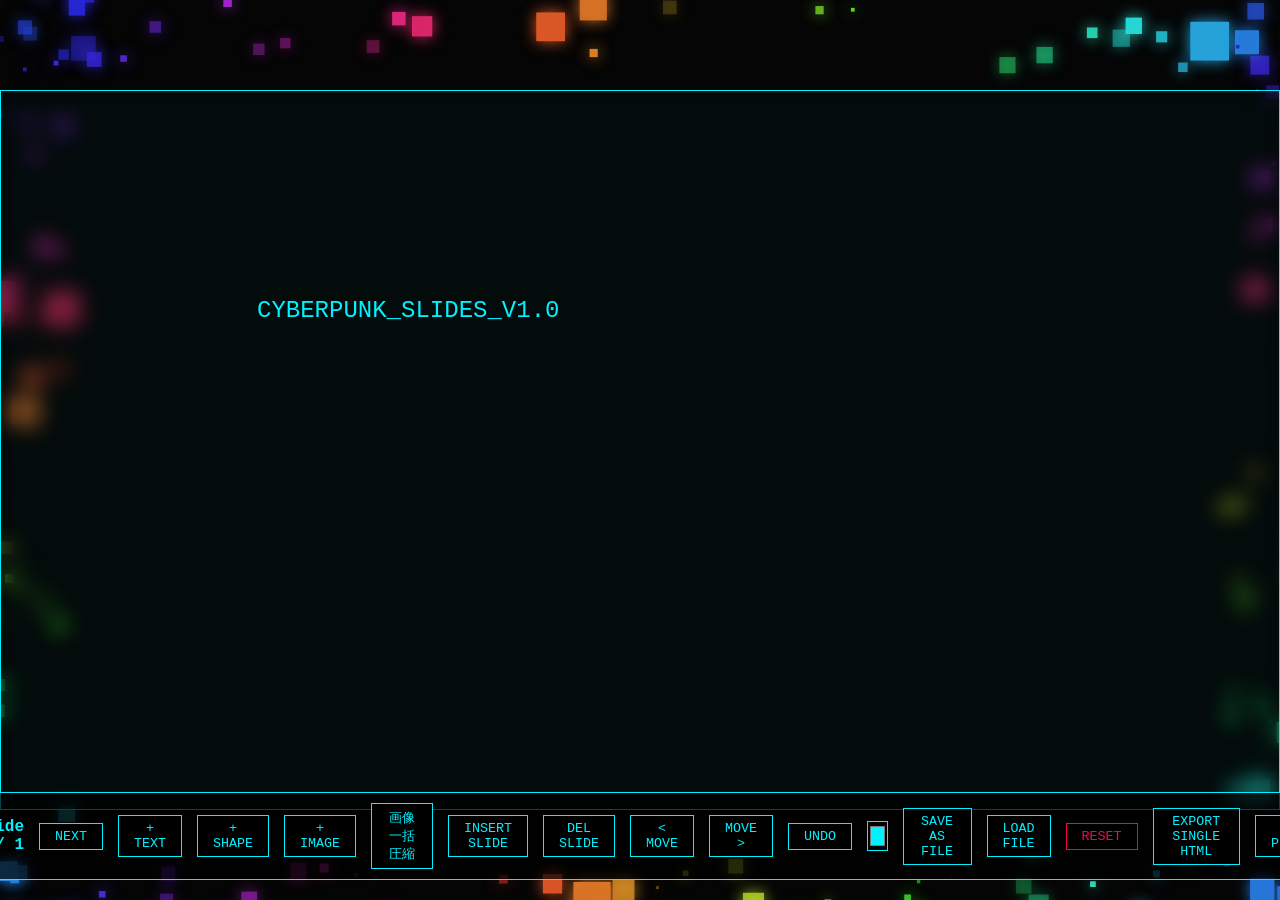
==== commit aea11bbb: "いろいろ修正した" ====
--- a/index.html
+++ b/index.html
@@ -65,7 +65,10 @@
     </select>
   </div>
   <div class="panel-group">
-    <label>Size: <span id="fontSizeVal">24</span>px</label>
+    <label>Size:</label>
+    <input type="number" id="fontSizeNum" min="1" max="500" value="24"
+      style="width: 50px; background: rgba(0,20,20,0.8); color: #00f2ff; border: 1px solid #00f2ff; outline: none; padding: 2px; text-align: center;">
+    px
     <input type="range" id="fontSizeInput" min="10" max="150" value="24" style="width: 100px;">
   </div>
   <div class="panel-group">
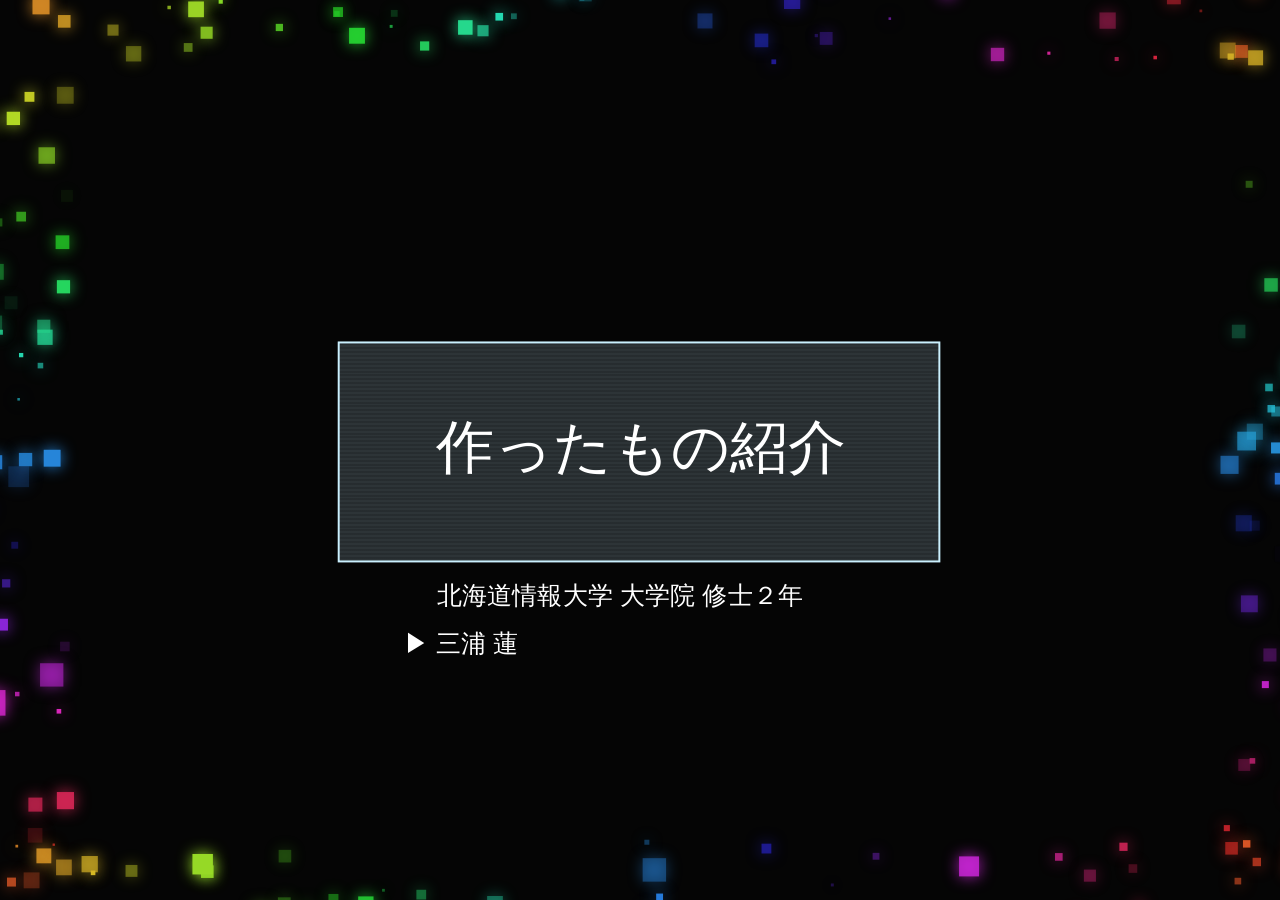
==== commit ee7c0eaa: "indexを更新" ====
--- a/index.html
+++ b/index.html
@@ -1,116 +1,187 @@
 <!DOCTYPE html>
 <html lang="ja">
-
 <head>
   <meta charset="UTF-8">
   <meta name="viewport" content="width=device-width, initial-scale=1.0">
-  <title>Cyberpunk Presentation Tool</title>
+  <title>Cyberpunk Presentation</title>
   <link rel="preconnect" href="https://fonts.googleapis.com">
   <link rel="preconnect" href="https://fonts.gstatic.com" crossorigin>
   <link href="https://fonts.googleapis.com/css2?family=DotGothic16&display=swap" rel="stylesheet">
-  <link rel="preconnect" href="https://fonts.googleapis.com">
-  <link rel="preconnect" href="https://fonts.gstatic.com" crossorigin>
-  <link
-    href="https://fonts.googleapis.com/css2?family=DotGothic16&family=Noto+Sans+JP:wght@400;700&family=Orbitron:wght@400;700&display=swap"
-    rel="stylesheet">
-  <link rel="stylesheet" href="css/style.css">
+  <style>
+
+* { box-sizing: border-box; margin: 0; padding: 0; }
+body { margin: 0; overflow: hidden; background-color: #050505; font-family: 'Courier New', Courier, monospace; color: #00f2ff; }
+#glitchCanvas { position: absolute; top: 0; left: 0; width: 100vw; height: 100vh; z-index: -1; }
+.slide-container { position: absolute; top: 50%; left: 50%; transform-origin: center center; transform: translate(-50%, -50%) scale(1); width: 1280px; height: 720px; background: rgba(0, 20, 20, 0.4); backdrop-filter: blur(10px); border: 1px solid #00f2ff; box-shadow: 0 0 15px rgba(0, 242, 255, 0.3); overflow: hidden; z-index: 1; }
+.slide-element { position: absolute; user-select: none; }
+.slide-element img { width: 100%; height: 100%; object-fit: cover; pointer-events: none; }
+.slide-element.image { border: 1px solid #00f2ff; }
+.slide-element.text { font-size: 24px; min-width: 50px; min-height: 30px; padding: 5px; outline: none; border: 1px dashed transparent; display: flex; }
+.text-content { width: 100%; height: auto; white-space: pre-wrap; word-wrap: break-word; outline: none; }
+.glitch-text { animation: textGlitch 1.5s infinite linear; }
+@keyframes textGlitch {
+  0%, 10%, 20%, 30%, 40%, 50%, 60%, 70%, 80%, 90%, 100% { text-shadow: none; transform: translate(0, 0); }
+  5%, 55% { text-shadow: 5px 0 0 #ff0000, -5px 0 0 #0000ff; transform: translate(-3px, 0); }
+  15%, 65% { text-shadow: -4px 0 0 #ff0000, 4px 0 0 #0000ff; transform: translate(3px, 0); }
+  25%, 75% { text-shadow: 3px 0 0 #ff0000, -3px 0 0 #0000ff; transform: translate(-1px, 2px); }
+  35%, 85% { text-shadow: -6px 0 0 #ff0000, 6px 0 0 #0000ff; transform: translate(2px, -2px); }
+  45%, 95% { text-shadow: 2px 0 0 #ff0000, -2px 0 0 #0000ff; transform: translate(-2px, 0); }
+}
+.gaming-text-fx { background: linear-gradient(90deg, #ff0000, #ffff00, #00ff00, #00ffff, #0000ff, #ff00ff, #ff0000); background-size: 400%; -webkit-background-clip: text; -webkit-text-fill-color: transparent; animation: gamingColor 3s linear infinite; }
+@keyframes gamingColor { 0% { background-position: 0%; } 100% { background-position: 400%; } }
+.slide-element.shape { background-color: rgba(0, 242, 255, 0.2); border: 2px solid #00f2ff; position: absolute; overflow: hidden; animation: shapeGlitch 4s infinite; }
+@keyframes shapeGlitch { 0% { opacity: 1; transform: translate(0, 0); } 2% { opacity: 0.8; transform: translate(-2px, 1px); background-color: rgba(0, 242, 255, 0.4); } 4% { opacity: 1; transform: translate(2px, -1px); } 6% { opacity: 0.9; transform: translate(0, 0); background-color: rgba(0, 242, 255, 0.2); } 45% { opacity: 1; transform: translate(0, 0); } 46% { opacity: 0.7; transform: translate(1px, 2px); } 48% { opacity: 1; transform: translate(-1px, -2px); } 50% { opacity: 1; transform: translate(0, 0); } 100% { opacity: 1; transform: translate(0, 0); } }
+.slide-element.shape::before { content: ""; position: absolute; top: 0; left: 0; right: 0; bottom: 0; background: repeating-linear-gradient(0deg, transparent, transparent 2px, rgba(0, 0, 0, 0.15) 2px, rgba(0, 0, 0, 0.15) 4px); pointer-events: none; z-index: 1; }
+
+  /* Override for viewer mode: no borders, hide overflow */
+  body { cursor: none; }
+  .slide-container { border: none; box-shadow: none; background: transparent; backdrop-filter: none;}
+  .slide-element { cursor: default; }
+  </style>
 </head>
-
 <body>
-  <!-- Canvas for Agent 1 -->
   <canvas id="glitchCanvas"></canvas>
-
-  <!-- Slide container for Agent 2 -->
   <div id="slideContainer" class="slide-container"></div>
 
-  <!-- Control panel for Agent 2 -->
-  <div id="controlPanel" class="control-panel">
-    <button id="prevBtn">Prev</button>
-    <span id="slideIndicator">Slide 1 / 1</span>
-    <button id="nextBtn">Next</button>
-    <button id="addTextBtn">+ Text</button>
-    <button id="addShapeBtn">+ Shape</button>
-    <input type="file" id="imageInput" accept="image/*" style="display: none;">
-    <button id="addImageBtn">+ Image</button>
-    <button id="compressImagesBtn">画像一括圧縮</button>
-    <button id="insertSlideBtn">Insert Slide</button>
-    <button id="delSlideBtn">Del Slide</button>
-    <button id="moveSlideLeftBtn">&lt; Move</button>
-    <button id="moveSlideRightBtn">Move &gt;</button>
-    <button id="undoBtn">Undo</button>
-    <input type="color" id="colorPicker" title="Change Color" value="#00f2ff">
-    <button id="exportJsonBtn">Save as File</button>
-    <input type="file" id="importJsonInput" accept=".json" style="display: none;">
-    <button id="importJsonBtn">Load File</button>
-    <button id="resetBtn" class="btn" style="color: #ff0055; border-color: #ff0055;">Reset</button>
-    <button id="exportHtmlBtn">Export Single HTML</button>
-    <button id="startPresBtn">Start Presentation</button>
-  </div>
+  <script>
+    window.__INJECTED_STATE__ = {"currentSlide":0,"selectedElementIds":[],"slides":[[{"id":"1776060769542","type":"text","content":"作ったもの紹介","x":423.000015,"y":312,"zIndex":1,"color":"#ffffff","fontFamily":"'DotGothic16', sans-serif","fontSize":"60"},{"id":"1776060795170","type":"text","content":"北海道情報大学 大学院 修士２年","x":424.000015,"y":487,"color":"#ffffff","fontFamily":"'DotGothic16', sans-serif","fontSize":"26"},{"id":"1776060813570","type":"text","content":"▶︎ 三浦 蓮","x":390,"y":536,"color":"#ffffff","fontFamily":"'DotGothic16', sans-serif","fontSize":"26"},{"id":"1776124999922","type":"shape","width":622,"height":228,"x":328,"y":248,"borderRadius":"0","backgroundColor":"#caf0fe33","borderColor":"#caf0fe","zIndex":-1}],[{"id":"1776060855470","type":"text","content":"目次","x":326,"y":287.999985,"color":"#ffffff","fontFamily":"'DotGothic16', sans-serif","fontSize":"32"},{"id":"1776060913904","type":"text","content":"アプリ・ゲーム・イラスト","x":444,"y":74,"color":"#ffffff","fontFamily":"'DotGothic16', sans-serif","fontSize":"26"},{"id":"1776063168228","type":"text","content":"作ったもの","x":541,"y":23,"color":"#ffffff","fontFamily":"'DotGothic16', sans-serif","fontSize":"24"},{"id":"1776063197027","type":"text","content":"アプリ : ","x":500,"y":287.999985,"color":"#ffffff","zIndex":-1,"fontFamily":"'DotGothic16', sans-serif","fontSize":"26"},{"id":"1776063210041","type":"text","content":"ゲーム : ","x":500,"y":401.999992,"color":"#ffffff","zIndex":-1,"fontFamily":"'DotGothic16', sans-serif","fontSize":"26"},{"id":"1776063220659","type":"text","content":"イラスト:","x":501,"y":516,"color":"#ffffff","zIndex":-1,"fontFamily":"'DotGothic16', sans-serif","fontSize":"26"},{"id":"1776125446193","type":"shape","width":1274,"height":151,"x":3,"y":3,"borderRadius":"0","backgroundColor":"#23232333","borderColor":"#232323","zIndex":-4},{"id":"1776125507612","type":"text","content":"p2 - p6","x":637,"y":288,"color":"#ffffff","fontFamily":"'DotGothic16', sans-serif"},{"id":"1776125589930","type":"text","content":"p7 - p11","x":637,"y":402,"color":"#ffffff","fontFamily":"'DotGothic16', sans-serif"},{"id":"1776125633129","type":"text","content":"12p - 16p","x":637,"y":516,"color":"#ffffff","fontFamily":"'DotGothic16', sans-serif"},{"id":"1776395253381i5wkv","type":"text","content":"p1","x":1230,"y":0,"color":"#ffffff","fontFamily":"'DotGothic16', sans-serif"}],[{"id":"1776061070941","type":"text","content":"#アプリ","x":598.781,"y":66.1736,"color":"#53d5fd","fontFamily":"'DotGothic16', sans-serif","fontSize":"17"},{"id":"1776061100088","type":"text","content":"ジビエ観光支援アプリ(2025)","x":427.5,"y":25.1389,"color":"#ffffff","fontFamily":"'DotGothic16', sans-serif","fontSize":"28"},{"id":"1776125896185","type":"shape","width":1284.875,"height":109,"x":0,"y":0,"borderRadius":"0","backgroundColor":"#cce8b533","borderColor":"#cce8b5","zIndex":-2},{"id":"1776127672553","type":"text","content":"使用技術：<div>　Next.js</div><div>　React</div><div>　MongoDB</div><div>　Gemini API</div>","x":670.781,"y":443.563,"color":"#ebebeb","fontFamily":"'DotGothic16', sans-serif"},{"id":"1776127954190","type":"text","content":"　大学院に入学してから始めた研究。<div>エゾシカを取り扱う事業者と、旅行者を繋ぐことを目的としたアプリ。</div><div>ITに不慣れだったり多忙で時間のない事業者でも、簡単に情報発信をできるようになることを目指して開発中。</div>","x":665.003,"y":161.139,"color":"#ebebeb","fontFamily":"'DotGothic16', sans-serif","width":434,"height":222},{"id":"1776250151074","type":"shape","width":438.65625,"height":293.765625,"x":665.003,"y":125.139,"borderRadius":"0","backgroundColor":"rgba(0, 242, 255, 0.2)","borderColor":"#00f2ff","zIndex":-5},{"id":"1776294425759xwc1v","type":"image","src":"[data-uri]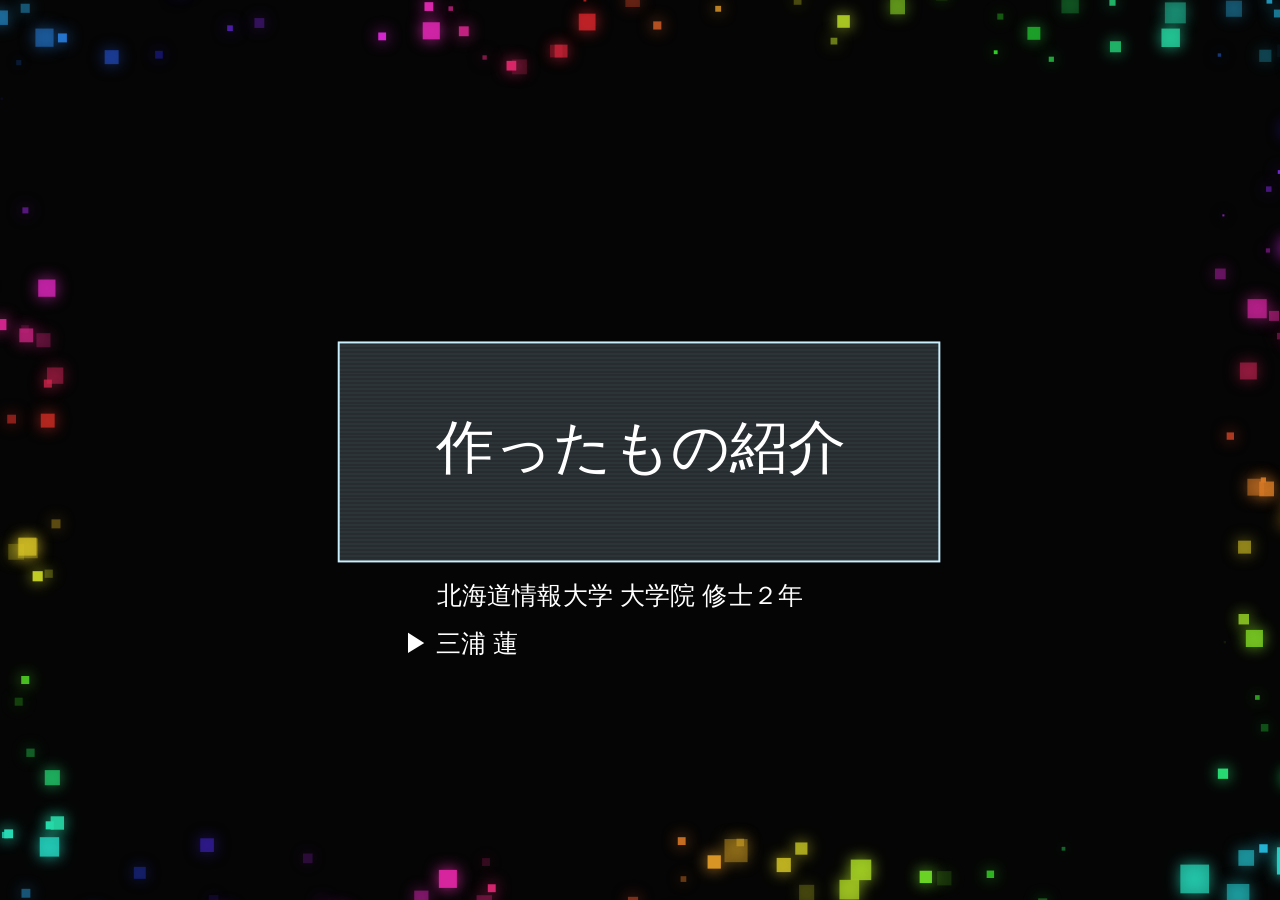
==== commit 1cae33fd: "index修正" ====
--- a/index.html
+++ b/index.html
@@ -3,7 +3,7 @@
 <head>
   <meta charset="UTF-8">
   <meta name="viewport" content="width=device-width, initial-scale=1.0">
-  <title>Cyberpunk Presentation</title>
+  <title>Miura's Portfolio</title>
   <link rel="preconnect" href="https://fonts.googleapis.com">
   <link rel="preconnect" href="https://fonts.gstatic.com" crossorigin>
   <link href="https://fonts.googleapis.com/css2?family=DotGothic16&display=swap" rel="stylesheet">
